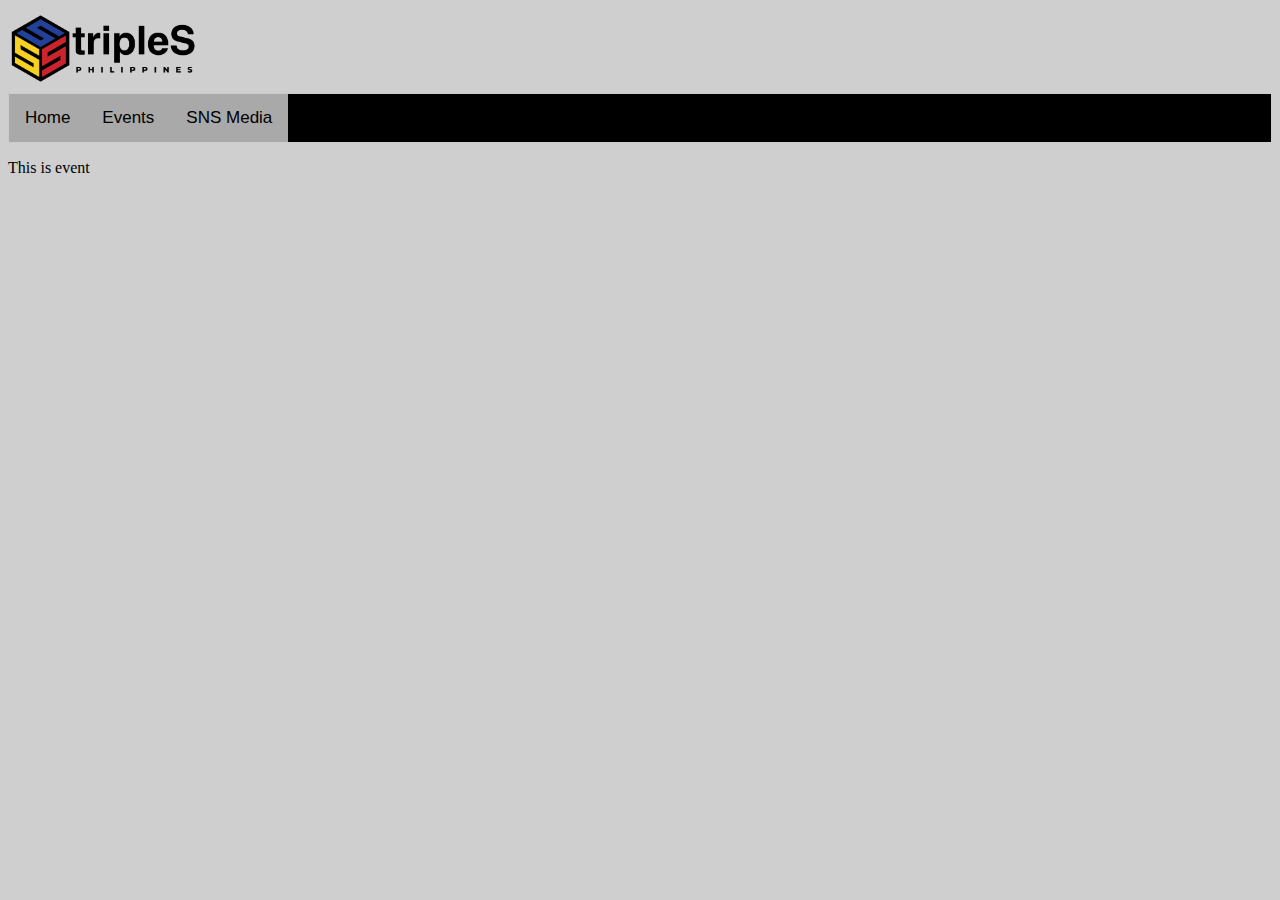
==== event.html @ d27bed7e "Add files via upload" ====
<!DOCTYPE html>
<html>
<head>
<meta name="viewport"
    content="width=device-with, initial-scale=1">
    <title>tripleS Philippines</title>
    <link rel="icon" type="image/x-icon" href="TripleSPH_Black.png">
<style>
body{
    background-color:rgb(207, 207, 207)
}

/*Tab Style*/
.tab {
    overflow:hidden;
    border: 1px solid #ccc;
    background-color: #000000;
}
/*Tab button Style*/
.tab button{
    background-color: darkgray;
    float:left;
    border:none;
    outline:none;
    cursor: pointer;
    padding: 14px 16px;
    transition: 0.3s;
    font-size: 17px;
}
/*Tab button Style*/
.tab button:hover {
    background-color: rgb(48, 48, 48);
}
/*Tab button active Style*/
.tab button.active{
    background-color: black;
}
/*Tab button active Style*/
.tabcontent {
    display: none;
    padding: 6px 12px;
    border: 1px solid #ccc;
    border-top: none;
}

</style>
</head>
<body>
<img src="tripleslogo.png" alt="tsphlogo" width="15%"> 
<div class="tab">
    <button class="tablinks" onclick="window.location='index.html';">Home</button>>
    <button class="tablinks" onclick="window.location='event.html';">Events</button>
    <button class="tablinks" onclick="window.location='sns.html';">SNS Media</button>
    
</div>

<p>This is event</p>

<script>

</script>

</body>
</html>
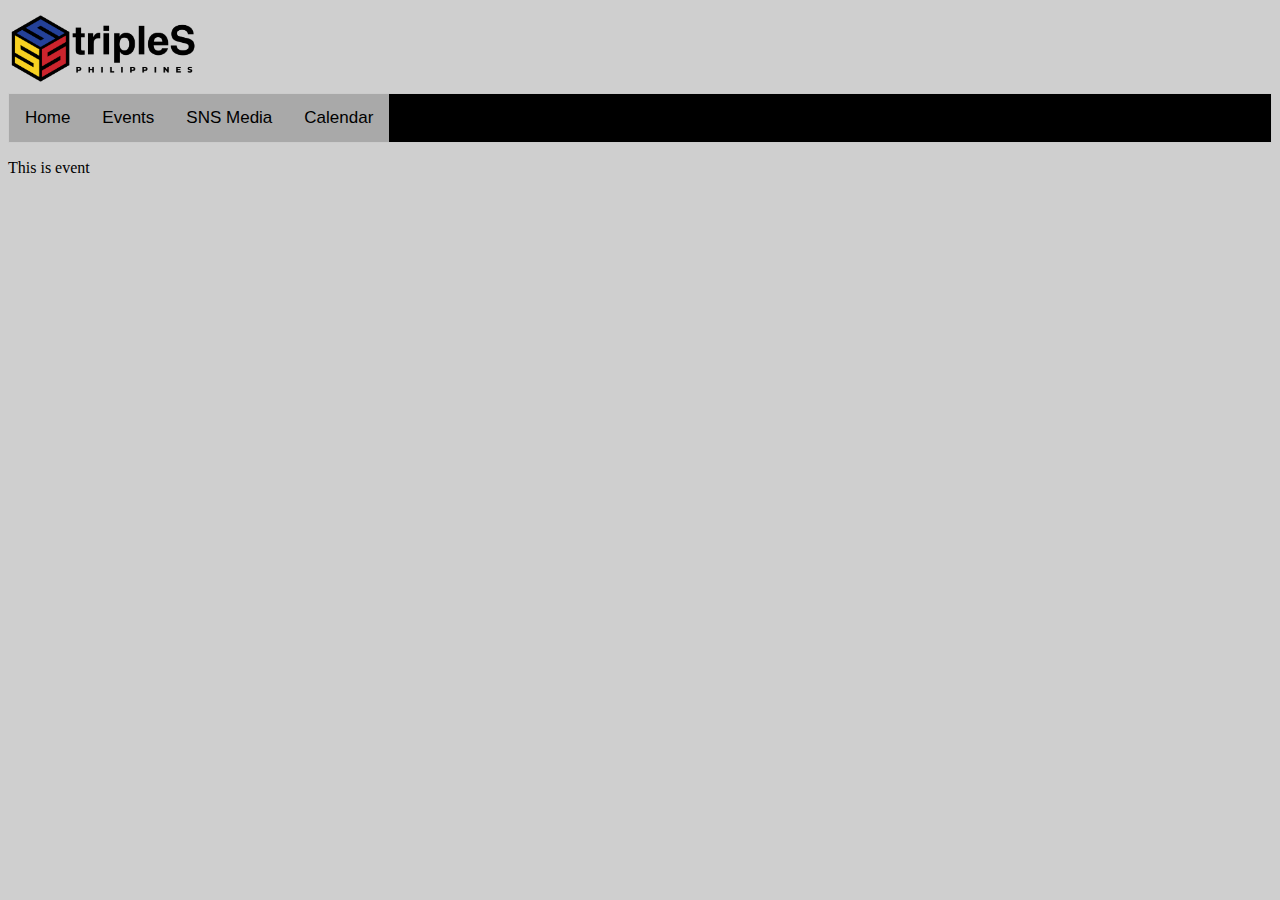
==== commit 7496bf1b: "Update event.html" ====
--- a/event.html
+++ b/event.html
@@ -51,7 +51,7 @@
     <button class="tablinks" onclick="window.location='index.html';">Home</button>>
     <button class="tablinks" onclick="window.location='event.html';">Events</button>
     <button class="tablinks" onclick="window.location='sns.html';">SNS Media</button>
-    
+    <button class="tablinks" onclick="window.location='calendar/dec.html';">Calendar</button> 
 </div>
 
 <p>This is event</p>
@@ -61,4 +61,4 @@
 </script>
 
 </body>
-</html>+</html>
